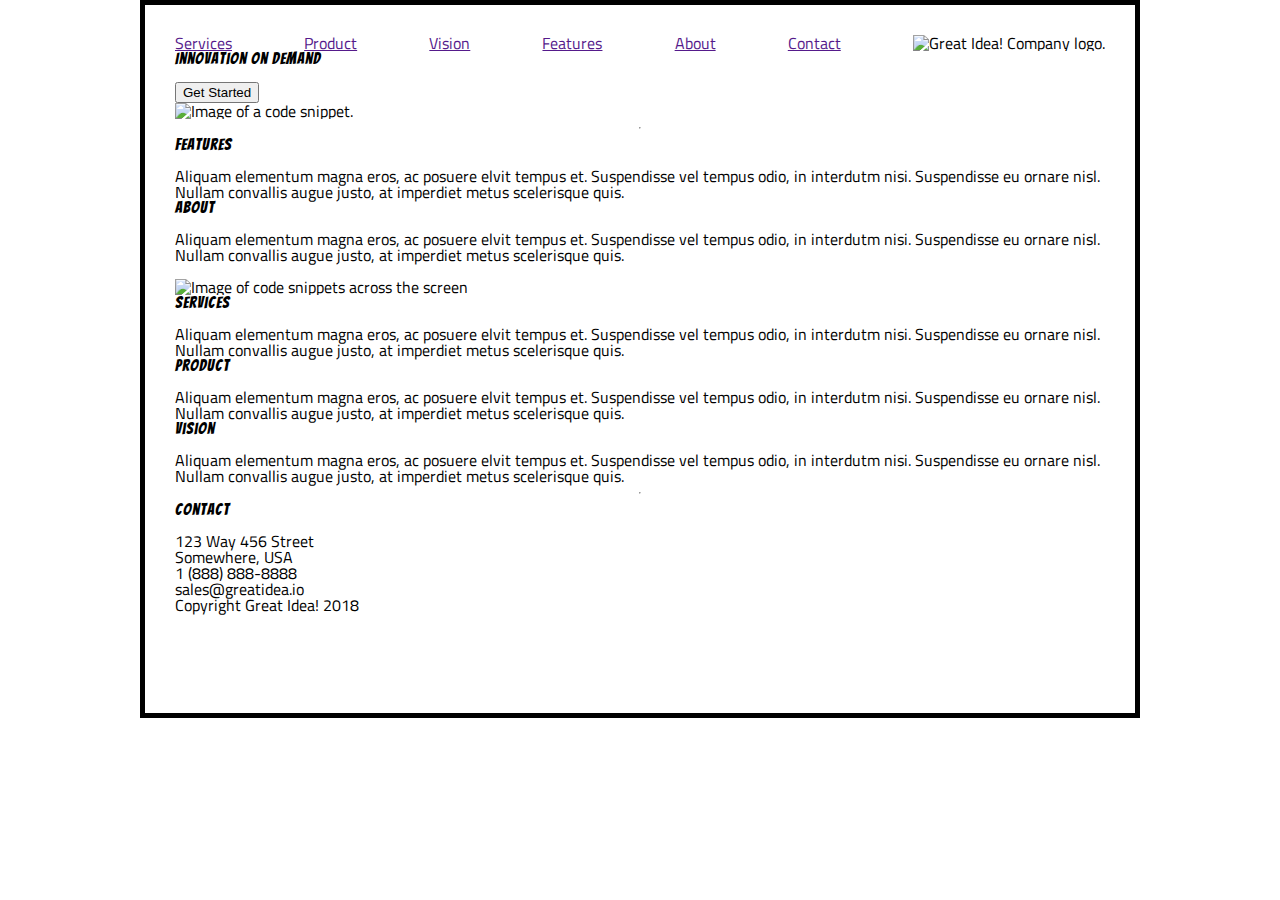
==== great-idea/index.html @ 21409aae "begin refactor to flexbox" ====
<!doctype html>

<html lang="en">

<head>
  <meta charset="utf-8">

  <title>Great Idea!</title>

  <link href="https://fonts.googleapis.com/css?family=Bangers|Titillium+Web" rel="stylesheet">
  <link rel="stylesheet" href="css/index.css">

  <!--[if lt IE 9]>
    <script src="https://cdnjs.cloudflare.com/ajax/libs/html5shiv/3.7.3/html5shiv.js"></script>
  <![endif]-->
</head>

<body>

  <!-- Copy and paste your HTML from the first UI project here -->
  <div class="container">

    <div>
      <section class="nav-header">
        <nav class="nav">
          <!-- <div> -->
          <a class="header" href="">Services</a>
          <a class="header" href="">Product</a>
          <a class="header" href="">Vision</a>
          <a class="header" href="">Features</a>
          <a class="header" href="">About</a>
          <a class="header" href="">Contact</a>
          <!-- </div> -->
          <!-- <div> -->
          <!-- <a class="header" href=""> -->
          <img class="logo" src="img/logo.png" alt="Great Idea! Company logo.">
          <!-- </a> -->
          <!-- </div> -->
        </nav>
      </section>
    </div>

    <div>
      <section class="info">
        <div class="innovation inno-xs">
          <h1>Innovation On Demand</h1>
          <button>Get Started</button>
        </div>
        <div class="innovation">
          <img src="img/header-img.png" alt="Image of a code snippet.">
        </div>
      </section>
    </div>

    <hr>

    <div>
      <section>
        <div class="info-extra">
          <h3>Features</h3>
          <p>
            Aliquam elementum magna eros, ac posuere elvit tempus et. Suspendisse vel tempus odio, in interdutm nisi.
            Suspendisse
            eu ornare nisl. Nullam convallis augue justo, at imperdiet metus scelerisque quis.
          </p>
        </div>
        <div class="info-extra">
          <h3>About</h3>
          <p>
            Aliquam elementum magna eros, ac posuere elvit tempus et. Suspendisse vel tempus odio, in interdutm nisi.
            Suspendisse
            eu ornare nisl. Nullam convallis augue justo, at imperdiet metus scelerisque quis.
          </p>
        </div>
        <br>
        <div>
          <img class="middle-img" src="img/mid-page-accent.jpg" alt="Image of code snippets across the screen">
        </div>
      </section>
    </div>



    <section>
      <div class="more-info">
        <h3>Services</h3>
        <p> Aliquam elementum magna eros, ac posuere elvit tempus et. Suspendisse vel tempus odio, in interdutm nisi.
          Suspendisse
          eu ornare nisl. Nullam convallis augue justo, at imperdiet metus scelerisque quis.
        </p>
      </div>
      <div class="more-info">
        <h3>Product</h3>
        <p> Aliquam elementum magna eros, ac posuere elvit tempus et. Suspendisse vel tempus odio, in interdutm nisi.
          Suspendisse
          eu ornare nisl. Nullam convallis augue justo, at imperdiet metus scelerisque quis.
        </p>
      </div>
      <div class="more-info">
        <h3>Vision</h3>
        <p> Aliquam elementum magna eros, ac posuere elvit tempus et. Suspendisse vel tempus odio, in interdutm nisi.
          Suspendisse
          eu ornare nisl. Nullam convallis augue justo, at imperdiet metus scelerisque quis.
        </p>
      </div>
    </section>
    <hr>
    <section class="contact">
      <h3>Contact</h3>
      123 Way 456 Street <br>
      Somewhere, USA <br>
      <span>1 (888) 888-8888</span> <br>
      sales@greatidea.io <br>
    </section>

    <section class="footer">
      <p> Copyright Great Idea! 2018
      </p>
    </section>
  </div>


</body>

</html>
---- great-idea/css/index.css ----
/* http://meyerweb.com/eric/tools/css/reset/ 
   v2.0 | 20110126
   License: none (public domain)
*/

html, body, div, span, applet, object, iframe,
h1, h2, h3, h4, h5, h6, p, blockquote, pre,
a, abbr, acronym, address, big, cite, code,
del, dfn, em, img, ins, kbd, q, s, samp,
small, strike, strong, sub, sup, tt, var,
b, u, i, center,
dl, dt, dd, ol, ul, li,
fieldset, form, label, legend,
table, caption, tbody, tfoot, thead, tr, th, td,
article, aside, canvas, details, embed, 
figure, figcaption, footer, header, hgroup, 
menu, nav, output, ruby, section, summary,
time, mark, audio, video {
	margin: 0;
	padding: 0;
	border: 0;
	font-size: 100%;
	font: inherit;
	vertical-align: baseline;
}
/* HTML5 display-role reset for older browsers */
article, aside, details, figcaption, figure, 
footer, header, hgroup, menu, nav, section {
	display: block;
}
body {
	line-height: 1;
}
ol, ul {
	list-style: none;
}
blockquote, q {
	quotes: none;
}
blockquote:before, blockquote:after,
q:before, q:after {
	content: '';
	content: none;
}
table {
	border-collapse: collapse;
	border-spacing: 0;
}

/* Set every element's box-sizing to border-box */
* {
    box-sizing: border-box;
}

html, body {
    height: 100%;
    font-family: 'Titillium Web', sans-serif;
}

h1, h2, h3, h4, h5 {
    font-family: 'Bangers', cursive;
    letter-spacing: 1px;
    margin-bottom: 15px;
}

/* Copy and paste your work from yesterday here and start to refactor into flexbox */
.container {
	/* width: 80%; */
	border: 5px solid black;
	padding: 30px;
	margin: auto;
	max-width: 1000px;
	padding-bottom: 100px;
	display: flex;
	flex-direction: column;
}

.nav {
	display: flex;
	flex-direction: row;
	flex-wrap: wrap;
	justify-content: space-between;
	align-items: baseline
}

/*
.info {
	/* border: 1px solid red; */
	/* padding-top: 50x; */
	/* margin: auto; */
	/* top: -10; */
/* } */
/*

.header {
	display: inline-block;
	width: 110px;
	height: 10px;
	padding: 30px;
	margin: auto;
}

.innovation {
	display: inline-block;
	width: 475px;
	height: 400px;
	vertical-align: bottom;
	margin: auto;
}

.inno-xs {
	margin: auto;
	padding: 150px;
}

/* section div h1 {
	color: red;
	margin: auto;
	/* height: 500px; 
} */

/* .info-extra { */
	/* border: 2px solid black; */
	/* display: inline-block;
	width: 475px;
	padding: 25px;
	margin: auto;
	text-align: justify;
} */

/* .middle-img {
	margin: auto;
	width: 940px;
	display: block;
} */

/* .more-info {
	/* border: 2px solid black; */
	width: 315px;
	padding: 25px;
	margin: auto;
	display: inline-block;
	text-align: justify;
}  */

/* nav {
	background-color: rgb(141, 78, 78);
	position: fixed;
	top: 10px;
	/* bottom: 100; */
	width: 940px;
	margin-bottom: 5px;
	z-index: 1;
} */

/* section.contact h3 {
	/* border: 1px solid red; */
	padding-top: 25px;
} */

/* span {
	padding-top: 30px;
} */

/* a {
	text-decoration: none;
	color: white;
} */

/* hr {
	border: 0;
	height: 0;
	border-top: 1px solid black;
	border-bottom: 1px solid black;
}  */

/* .footer {
	text-align: center;
} */

/* button {
	background: white;
	width: 100px;
} */

/* div.innovation h1 {
	font-size: 50px;
} */
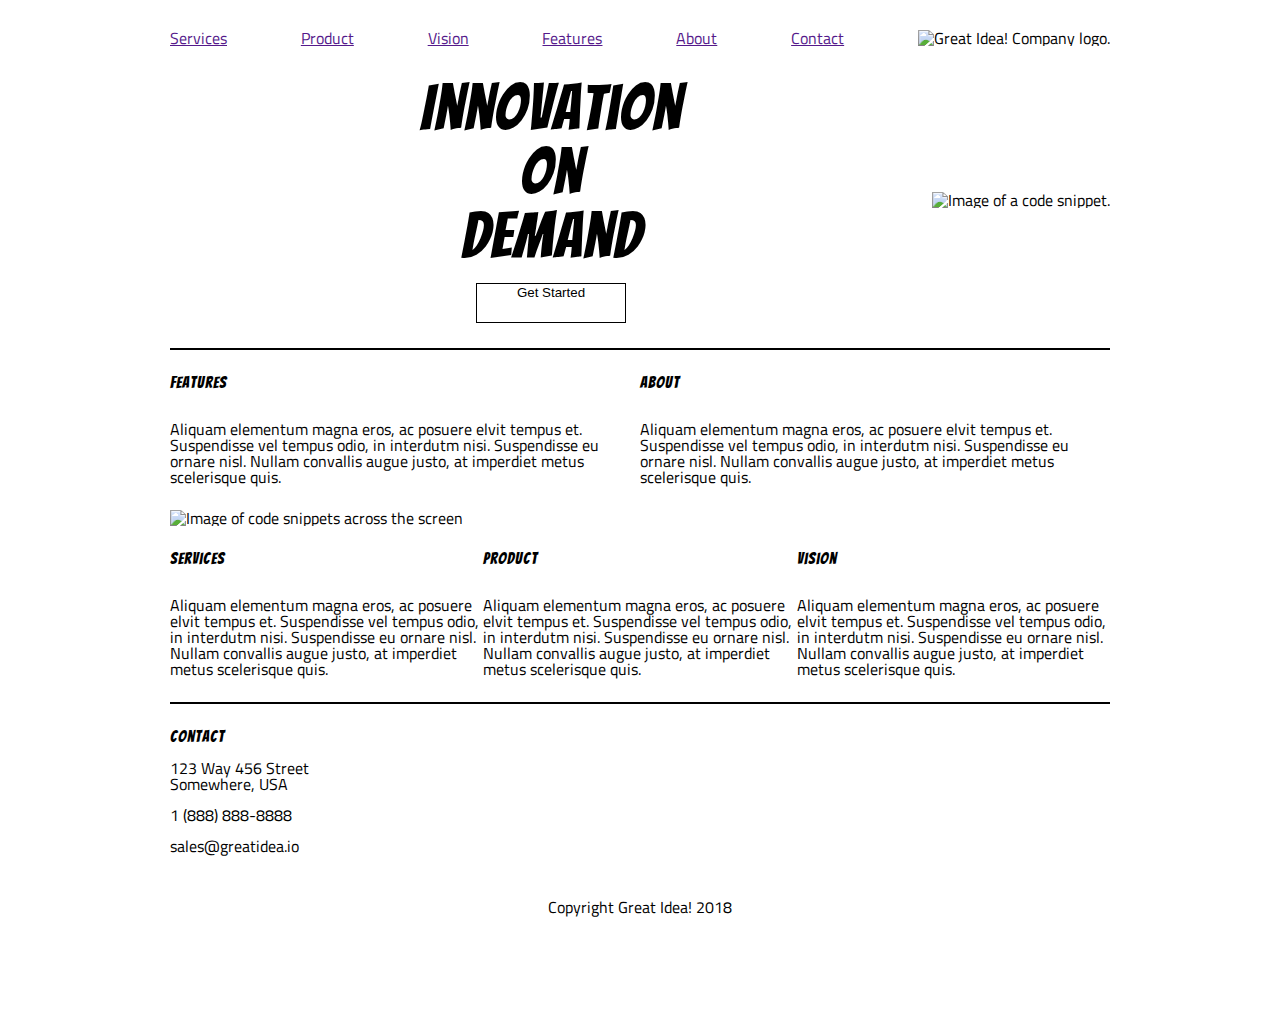
==== commit e9ef2409: "changed layout to flexbox model" ====
--- a/great-idea/index.html
+++ b/great-idea/index.html
@@ -43,7 +43,7 @@
     <div>
       <section class="info">
         <div class="innovation inno-xs">
-          <h1>Innovation On Demand</h1>
+          <h1>Innovation <br> On <br> Demand</h1>
           <button>Get Started</button>
         </div>
         <div class="innovation">
@@ -52,10 +52,12 @@
       </section>
     </div>
 
-    <hr>
+    <div>
+      <hr>
+    </div>
 
     <div>
-      <section>
+      <section class="extra-features">
         <div class="info-extra">
           <h3>Features</h3>
           <p>
@@ -73,15 +75,16 @@
           </p>
         </div>
         <br>
-        <div>
-          <img class="middle-img" src="img/mid-page-accent.jpg" alt="Image of code snippets across the screen">
-        </div>
+
       </section>
     </div>
 
+    <div>
+      <img class="middle-img" src="img/mid-page-accent.jpg" alt="Image of code snippets across the screen">
+    </div>
 
 
-    <section>
+    <section class="about-us">
       <div class="more-info">
         <h3>Services</h3>
         <p> Aliquam elementum magna eros, ac posuere elvit tempus et. Suspendisse vel tempus odio, in interdutm nisi.
@@ -104,13 +107,21 @@
         </p>
       </div>
     </section>
-    <hr>
+
+    <div>
+      <hr>
+    </div>
+
     <section class="contact">
-      <h3>Contact</h3>
-      123 Way 456 Street <br>
-      Somewhere, USA <br>
-      <span>1 (888) 888-8888</span> <br>
-      sales@greatidea.io <br>
+      <address>
+        <h3>Contact</h3>
+        123 Way 456 Street <br>
+        Somewhere, USA <br>
+        <div>
+          <p>1 (888) 888-8888</p>
+          <p>sales@greatidea.io</p>
+        </div>
+      </address>
     </section>
 
     <section class="footer">
--- a/great-idea/css/index.css
+++ b/great-idea/css/index.css
@@ -65,8 +65,6 @@
 
 /* Copy and paste your work from yesterday here and start to refactor into flexbox */
 .container {
-	/* width: 80%; */
-	border: 5px solid black;
 	padding: 30px;
 	margin: auto;
 	max-width: 1000px;
@@ -80,16 +78,75 @@
 	flex-direction: row;
 	flex-wrap: wrap;
 	justify-content: space-between;
-	align-items: baseline
-}
-
-/*
+	align-items: center;
+}
+
 .info {
-	/* border: 1px solid red; */
-	/* padding-top: 50x; */
-	/* margin: auto; */
-	/* top: -10; */
-/* } */
+	display: flex;
+	justify-content: space-between;
+	align-items: center;
+	margin-top: 30px;
+}
+
+.inno-xs {
+	margin: auto;
+	display: flex;
+	flex-direction: column;
+	justify-content: center;
+	align-items: center;
+}
+
+.extra-features {
+	display: flex;
+	flex-direction: row;
+	justify-content: space-between;
+	padding-bottom: 25px;
+}
+
+.middle-img {
+	width: 940px;
+	padding-bottom: 25px;
+}
+
+.about-us {
+	display: flex;
+	flex-direction: row;
+	justify-content: space-around;
+}
+
+.footer {
+	text-align: center;
+	padding-top: 30px;
+}
+
+div>section>div>h1 {
+	font-size: 4em;
+	text-align: center;
+}
+
+
+
+button {
+	border: 1px solid black;
+	background-color: white;
+	width: 150px;
+	height: 40px;
+	display: flex;
+	justify-content: center;
+}
+
+hr {
+	border: 1px solid black;
+	margin-top: 25px;
+	margin-bottom: 25px;
+}
+
+div p {
+	/* border: 1px solid green; */
+	padding-top: 15px;
+}
+
+
 /*
 
 .header {
@@ -108,10 +165,7 @@
 	margin: auto;
 }
 
-.inno-xs {
-	margin: auto;
-	padding: 150px;
-}
+
 
 /* section div h1 {
 	color: red;
@@ -136,27 +190,27 @@
 
 /* .more-info {
 	/* border: 2px solid black; */
-	width: 315px;
+	/* width: 315px;
 	padding: 25px;
 	margin: auto;
 	display: inline-block;
 	text-align: justify;
-}  */
+}  */ 
 
 /* nav {
 	background-color: rgb(141, 78, 78);
 	position: fixed;
 	top: 10px;
 	/* bottom: 100; */
-	width: 940px;
+	/* width: 940px;
 	margin-bottom: 5px;
 	z-index: 1;
-} */
+} */ 
 
 /* section.contact h3 {
 	/* border: 1px solid red; */
-	padding-top: 25px;
-} */
+	/* padding-top: 25px; */
+/* } */ 
 
 /* span {
 	padding-top: 30px;
@@ -167,12 +221,7 @@
 	color: white;
 } */
 
-/* hr {
-	border: 0;
-	height: 0;
-	border-top: 1px solid black;
-	border-bottom: 1px solid black;
-}  */
+ 
 
 /* .footer {
 	text-align: center;
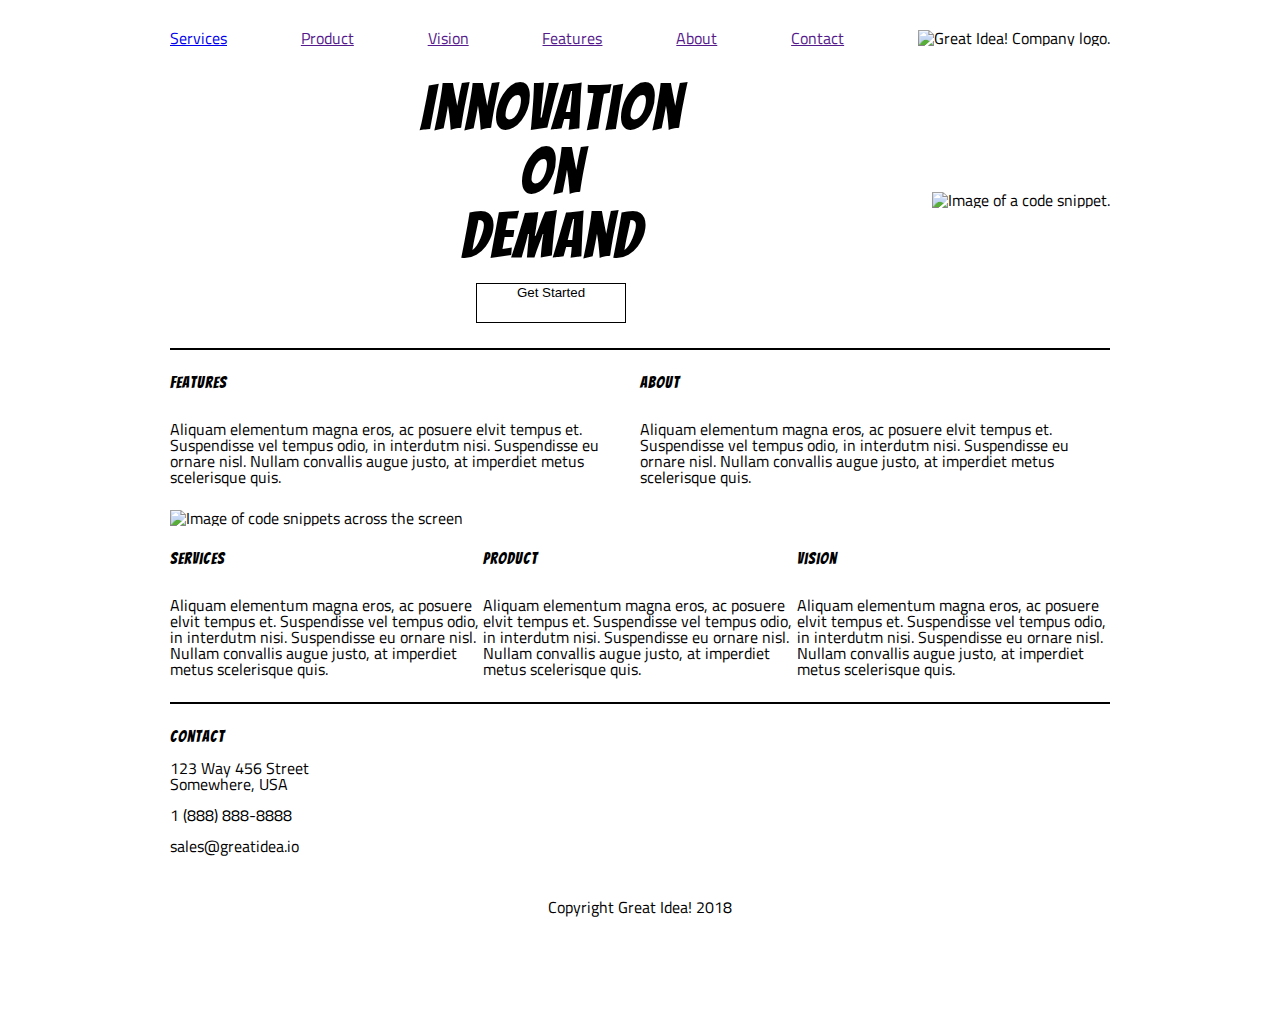
==== commit 1b53fd06: "services page and styling added" ====
--- a/great-idea/index.html
+++ b/great-idea/index.html
@@ -23,19 +23,13 @@
     <div>
       <section class="nav-header">
         <nav class="nav">
-          <!-- <div> -->
-          <a class="header" href="">Services</a>
+          <a class="header" href="services.html">Services</a>
           <a class="header" href="">Product</a>
           <a class="header" href="">Vision</a>
           <a class="header" href="">Features</a>
           <a class="header" href="">About</a>
           <a class="header" href="">Contact</a>
-          <!-- </div> -->
-          <!-- <div> -->
-          <!-- <a class="header" href=""> -->
           <img class="logo" src="img/logo.png" alt="Great Idea! Company logo.">
-          <!-- </a> -->
-          <!-- </div> -->
         </nav>
       </section>
     </div>
